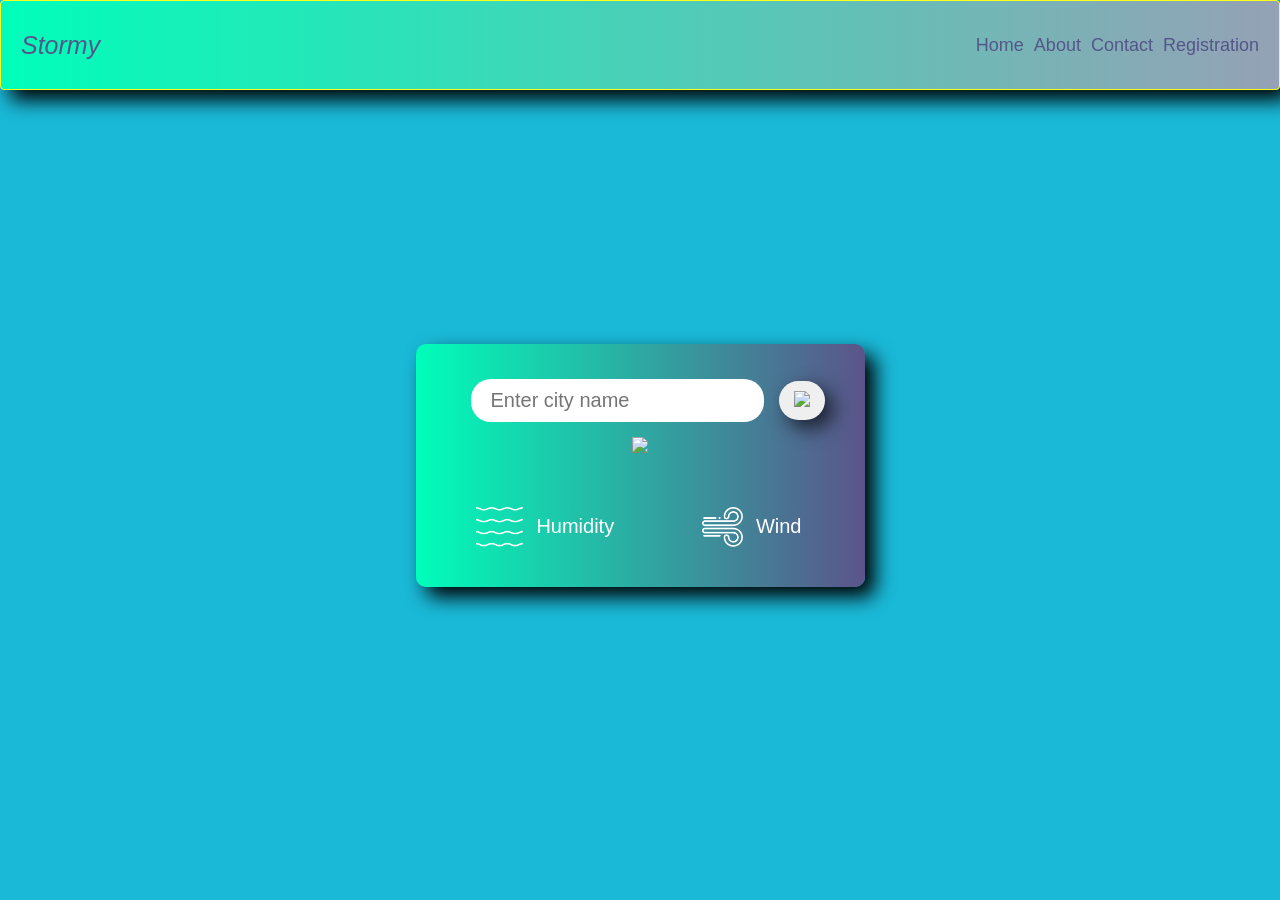
==== weather/weather.html @ 88807fc9 "initial commit" ====
<!DOCTYPE html>
<html lang="en">
<head>
    <meta charset="UTF-8">
    <meta name="viewport" content="width=device-width, initial-scale=1.0">
    <title>Weather app</title>
    <link rel="stylesheet" href="weather.css">
</head>
<body>
    <div class="nav-head">
        <div class="logo">
            <a href="http://127.0.0.1:5500/home/home.html"><em>Stormy</em></a>
        </div>
        <nav>
            <ul>
                <li class="nav-links">
                    <a href="http://127.0.0.1:5500/home/home.html">Home</a>
                </li>
                <li class="nav-links">
                    <a href="about.html">About</a>
                </li>
                <li class="nav-links">
                    <a href="contact.html">Contact
                    </a>
                </li>
                <li class="nav-links">
                    <a href="http://127.0.0.1:5500/form%20authentication/login/form.html">Registration</a>
                </li>
            </ul>
        </nav>
    </div>
    <div class="card">
        <div class="search">
            <input id="search-box" type="text" placeholder="Enter city name">
            <button class="search-button"><img src="images/search.png"></button>
        </div>
        <div class="weather">
            <img class="weather-img" src="images/rain.png">
            <h1 class="temp"></h1>
            <h2 class="city"></h2>
            <div class="details">
                <div class="col">
                    <img src="images/humidity.png">
                    <div>
                        <p class="humidity"></p>
                        <p>Humidity</p>
                    </div>
                </div>
                <div class="col">
                    <img src="images/wind.png">
                    <div>
                        <p class="wind"></p>
                        <p>Wind</p>
                    </div>
                </div>
            </div>
        </div>
    </div>
    <script src="weather.js"></script>
</html>
---- weather/weather.css ----
*{
    margin: 0;
    padding: 0;
    font-family: sans-serif;
    box-sizing: border-box;
}

body{
    width: 100%;
    height: 100vh;
    background-color: rgb(26, 185, 216);
    display: flex;
    align-items: center;
    justify-content: center;
    padding-top: 30px;
}

p {
    color: white;
}

.nav-head {
    position: fixed;
    top: 0;
    right: 0;
    left: 0;
    height: 10vh;
    display: flex;
    background: linear-gradient(to right, #00feba, #95a1b5);
    justify-content: space-between;
    align-items: center;
    padding-left: 20px;
    padding-right: 20px;
    border: 1px solid #ffff1c ;
    box-shadow: 10px 10px 20px ;
    border-radius: 4px;
}

.nav-head a {
    color: rgb(84, 86, 137);
    font-size: 18px;
    text-decoration: none;
}

.logo a {
    font-size: 25px;
}

ul {
    list-style: none;
    display: flex;
    gap: 10px;
}


.card {
    background: linear-gradient(to right, #00feba, #5b548a);
    box-shadow: 10px 10px 20px ;
    text-align: center;
    padding: 20px 40px;
    border-radius: 10px;
}

.search {
    width: 100%;
    display: flex;
    align-items: center;
}

.search input {
    flex: 1;
    padding: 10px 20px;
    margin: 15px;
    border-radius: 20px;
    outline: none;
    border: none;
    font-size: 20px;
}

.search img {
    height: 20px;
}

.search button {
    padding: 10px 15px;
    border: none;
    border-radius: 30px;
    cursor: pointer;
    box-shadow: 8px 8px 20px rgba(0, 0, 0, 0.7);
    transition: opacity 0.15s;
}

.search button:hover {
    opacity: 0.8;
}

.search button:active {
    opacity: 0.6;
    box-shadow: 5px 5px 10px rgba(0, 0, 0, 0.7);
}

.temp{
    color: white;
    font-size: 60px;
    font-weight: 600;
    margin: 10px;
}

.city{
    color: white;
    font-size: 45px;
    font-weight: 400;
    margin: 10px;
}

.details {
    margin-top: 50px;
    margin-bottom: 20px;
    display: flex;
    justify-content: space-between;
    padding: 0 20px;
    align-items: center;
}

.col {
    display: flex;
    align-items: center;
    text-align: left;
}

.col img {
    height: 40px;
    margin-right: 10px;
}

.col p {
    font-size: 20px;
    margin: 3px;
}
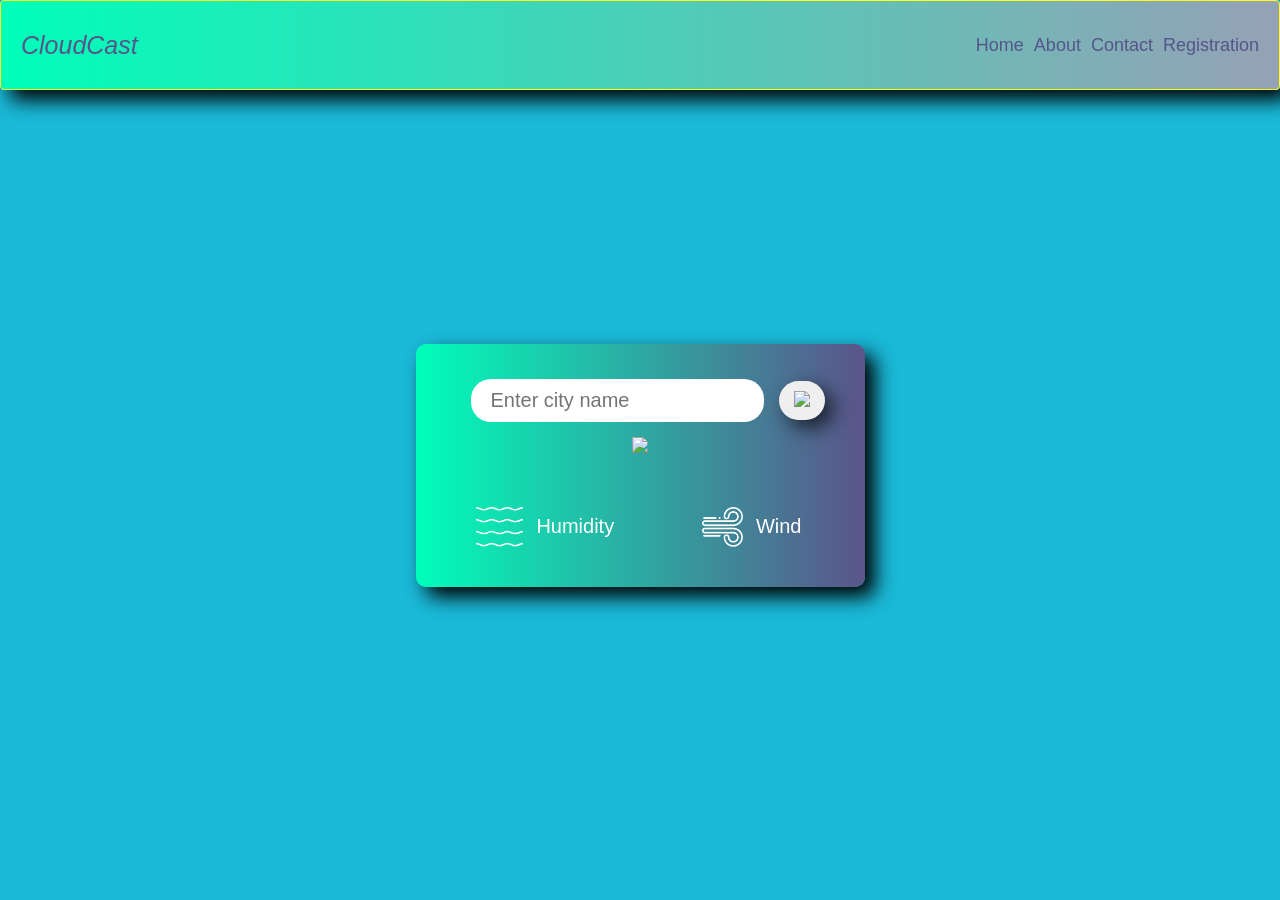
==== commit 74263a7d: "changed" ====
--- a/weather/weather.html
+++ b/weather/weather.html
@@ -9,7 +9,7 @@
 <body>
     <div class="nav-head">
         <div class="logo">
-            <a href="http://127.0.0.1:5500/home/home.html"><em>Stormy</em></a>
+            <a href="http://127.0.0.1:5500/home/home.html"><em>CloudCast</em></a>
         </div>
         <nav>
             <ul>
